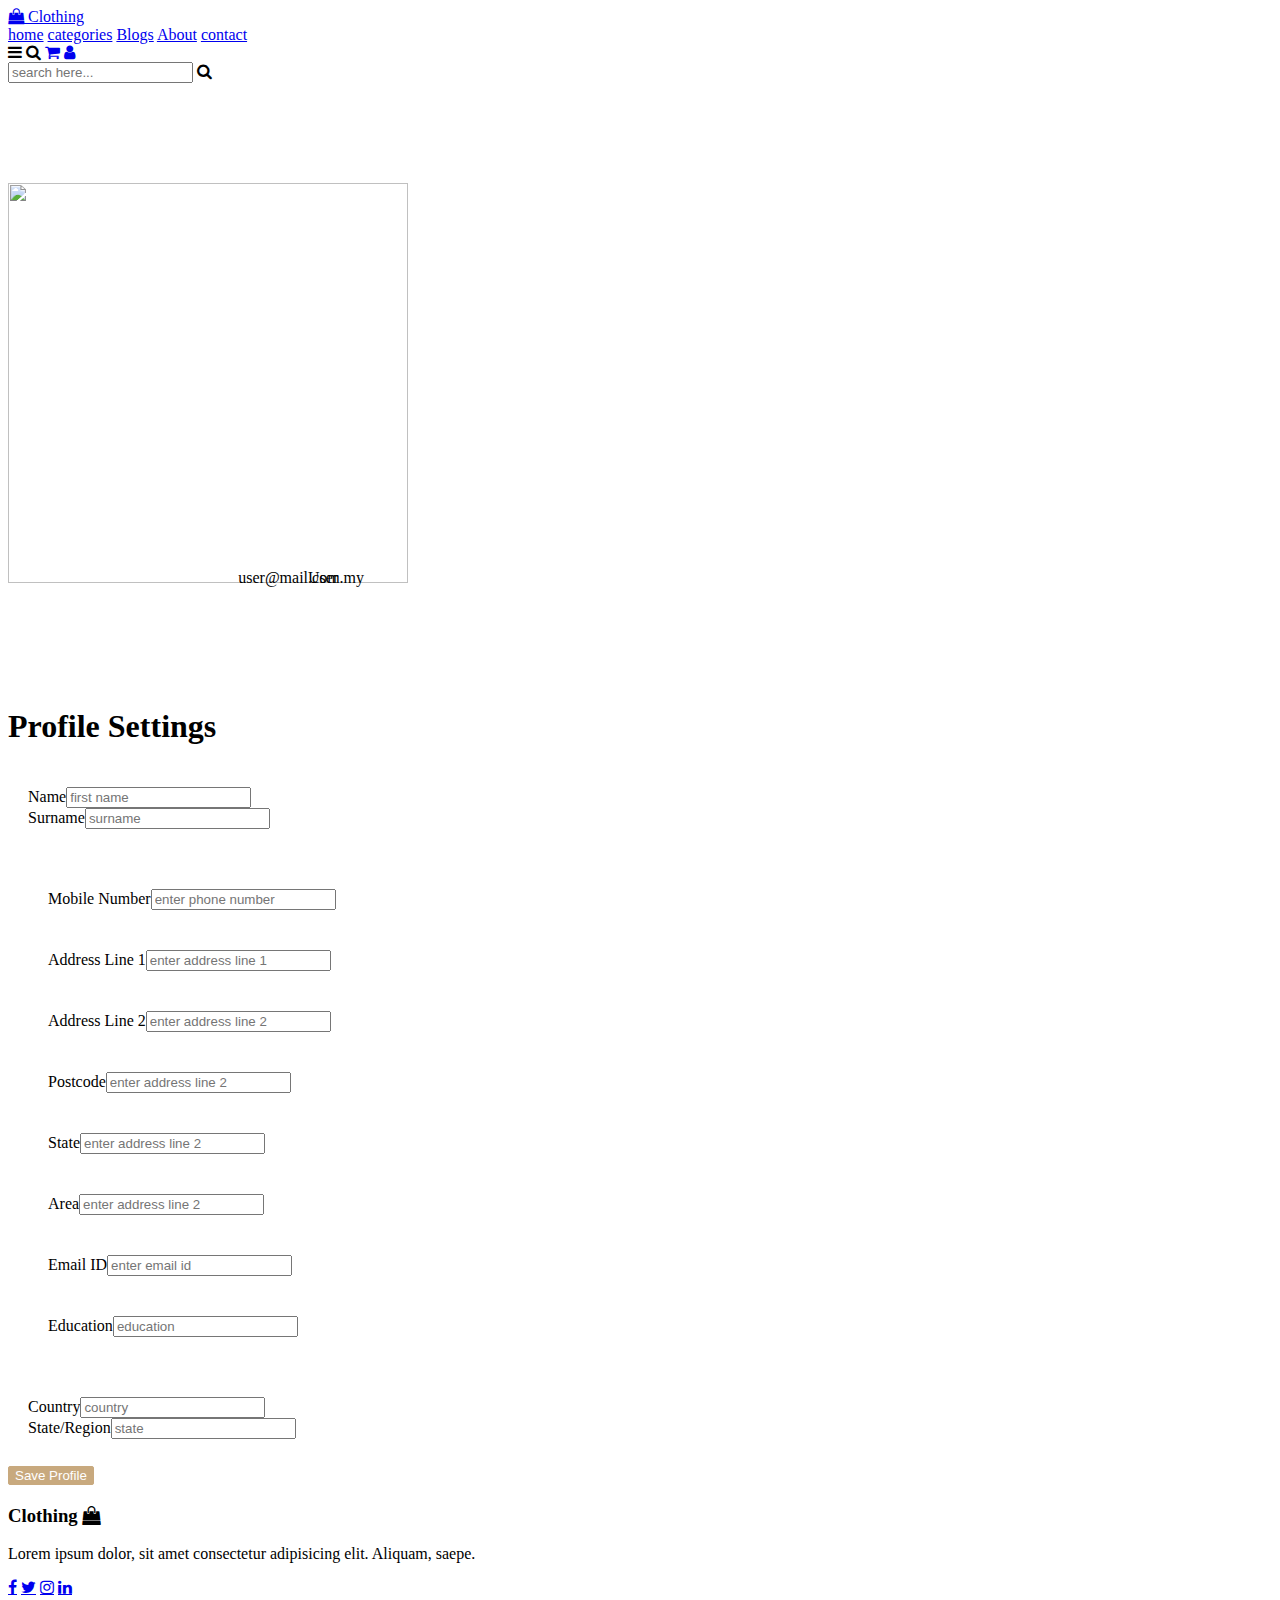
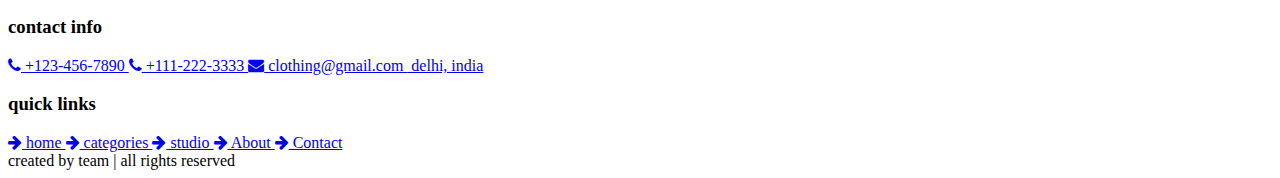
==== user.html @ 2066793f "user" ====
<!DOCTYPE html>
<html lang="en">
  <head>
    <meta charset="UTF-8" />
    <meta http-equiv="X-UA-Compatible" content="IE=edge" />
    <meta name="viewport" content="width=device-width, initial-scale=1.0" />
    <title>Document</title>

    <link rel="stylesheet" href="style.css" type="text/css" />

    <link
      rel="stylesheet"
      href="https://stackpath.bootstrapcdn.com/bootstrap/4.1.3/css/bootstrap.min.css"
      integrity="sha384-MCw98/SFnGE8fJT3GXwEOngsV7Zt27NXFoaoApmYm81iuXoPkFOJwJ8ERdknLPMO"
      crossorigin="anonymous"
    />

    <link
      rel="stylesheet"
      href="https://fonts.googleapis.com/css?family=Roboto|Urbanist|Poller One"
    />
    <link
      rel="stylesheet"
      href="https://cdnjs.cloudflare.com/ajax/libs/font-awesome/4.7.0/css/font-awesome.min.css"
    />
    <link href="/your-path-to-fontawesome/css/fontawesome.css" rel="stylesheet">
    <link href="/your-path-to-fontawesome/css/brands.css" rel="stylesheet">
    <link href="/your-path-to-fontawesome/css/solid.css" rel="stylesheet">
  </head>


  <body>
    <header class="header">
        <a href="#" class="logo"> <i class="fa fa-shopping-bag"></i> Clothing </a>
  
        <nav class="navbar">
          <a href="index.html">home</a>
          <a href="categories.html">categories</a>
          <a href="blogs.html">Blogs</a>
          <a href="About.html">About</a>
          <a href="contact.html">contact</a>
        </nav>
  
        <div class="icons">
          <div class="fa fa-bars" id="menu-btn"></div>
          <div class="fa fa-search" id="search-btn"></div>
          <a href="cart.html"> <div class="fa fa-shopping-cart"></div></a>
          <a href="user.html"> <div class="fa fa-user"></div></a>
        </div>
  
        <form action="" class="search-form">
          <input type="search" id="search-box" placeholder="search here..." />
          <label for="search-box" class="fa fa-search"></label>
        </form>
    
          
    
      </header>

      <div class="container rounded bg-white mt-5 mb-5">
        <div class="row" style="padding: 100px;">
            <div class="col-md-3 border-right">
                <div class="d-flex flex-column align-items-center text-center p-3 py-5"></div><img class="rounded-circle mt-3" style="width: 25rem; height: 25rem; margin-left: -100px;" src="https://st3.depositphotos.com/15648834/17930/v/600/depositphotos_179308454-stock-illustration-unknown-person-silhouette-glasses-profile.jpg"><span class="font-weight-bold" style="font-size: 16px; margin-left: -100px;">User</span><span class="text-black-50" style="margin-left: -100px;">user@mail.com.my</span><span> </span></div>
            </div>
            <div class="col-md-9 border-right">
                <div class="p-3 py-5">
                    <div class="d-flex justify-content-between align-items-center mb-3" >
                        <h1 class="text-right">Profile Settings</h1>
                    </div>
                    <div class="row mt-2" style="padding: 20px;">
                        <div class="col-md-6"><label class="labels">Name</label><input type="text" class="form-control" placeholder="first name" value=""></div>
                        <div class="col-md-6"><label class="labels">Surname</label><input type="text" class="form-control" value="" placeholder="surname"></div>
                    </div>
                    <div class="row mt-3" style="padding: 20px;" >
                        <div class="col-md-12" style="padding: 20px;"><label class="labels">Mobile Number</label><input type="text" class="form-control" placeholder="enter phone number" value=""></div>
                        <div class="col-md-12" style="padding: 20px;"><label class="labels" >Address Line 1</label><input type="text" class="form-control" placeholder="enter address line 1" value=""></div>
                        <div class="col-md-12" style="padding: 20px;"><label class="labels">Address Line 2</label><input type="text" class="form-control" placeholder="enter address line 2" value=""></div>
                        <div class="col-md-12" style="padding: 20px;"><label class="labels">Postcode</label><input type="text" class="form-control" placeholder="enter address line 2" value=""></div>
                        <div class="col-md-12" style="padding: 20px;"><label class="labels">State</label><input type="text" class="form-control" placeholder="enter address line 2" value=""></div>
                        <div class="col-md-12" style="padding: 20px;"><label class="labels">Area</label><input type="text" class="form-control" placeholder="enter address line 2" value=""></div>
                        <div class="col-md-12" style="padding: 20px;"><label class="labels">Email ID</label><input type="text" class="form-control" placeholder="enter email id" value=""></div>
                        <div class="col-md-12" style="padding: 20px;"><label class="labels">Education</label><input type="text" class="form-control" placeholder="education" value=""></div>
                    </div>
                    <div class="row mt-3" style="padding: 20px;">
                        <div class="col-md-6"><label class="labels">Country</label><input type="text" class="form-control" placeholder="country" value=""></div>
                        <div class="col-md-6"><label class="labels">State/Region</label><input type="text" class="form-control" value="" placeholder="state"></div>
                    </div>
                    <div class="mt-5 text-center" style="font-size: 24px;"><button class="btn btn-primary profile-button" type="button">Save Profile</button></div>
                </div>
            </div>
        </div>
    </div>
    </div>
    </div>



      <section class="footer">

        <div class="box-container">
      
            <div class="box">
                <h3> Clothing <i class="fa fa-shopping-bag"></i> </h3>
                <p>Lorem ipsum dolor, sit amet consectetur adipisicing elit. Aliquam, saepe.</p>
                <div class="share">
                    <a href="#" class="fa fa-facebook-f"></a>
                    <a href="#" class="fa fa-twitter"></a>
                    <a href="#" class="fa fa-instagram"></a>
                    <a href="#" class="fa fa-linkedin"></a>
                </div>
            </div>
      
            <div class="box">
                <h3>contact info</h3>
                <a href="#" class="links"> <i class="fa fa-phone"></i> +123-456-7890 </a>
                <a href="#" class="links"> <i class="fa fa-phone"></i> +111-222-3333 </a>
                <a href="#" class="links"> <i class="fa fa-envelope"></i> clothing@gmail.com </a>
                <a href="#" class="links"> <i class="fa fa-map-marker-alt"></i> delhi, india </a>
            </div>
      
            <div class="box">
                <h3>quick links</h3>
                <a href="index.html" class="links"> <i class="fa fa-arrow-right"></i> home </a>
                <a href="categories.html" class="links"> <i class="fa fa-arrow-right"></i> categories </a>
                 <a href="studio.html" class="links"> <i class="fa fa-arrow-right"></i> studio </a> 
                <a href="About.html" class="links"> <i class="fa fa-arrow-right"></i> About </a>
              <a href="contact.html" class="links"> <i class="fa fa-arrow-right"></i> Contact</a>
            </div>
      
        </div>
      
        <div class="credit"> created by <span> team </span> | all rights reserved </div>
      
      </section>
      
      <!-- footer section ends -->
      
          <script src="https://unpkg.com/swiper@7/swiper-bundle.min.js"></script>


      <script
      src="https://code.jquery.com/jquery-3.3.1.slim.min.js"
      integrity="sha384-q8i/X+965DzO0rT7abK41JStQIAqVgRVzpbzo5smXKp4YfRvH+8abtTE1Pi6jizo"
      crossorigin="anonymous"
    ></script>
    <script
      src="https://cdnjs.cloudflare.com/ajax/libs/popper.js/1.14.3/umd/popper.min.js"
      integrity="sha384-ZMP7rVo3mIykV+2+9J3UJ46jBk0WLaUAdn689aCwoqbBJiSnjAK/l8WvCWPIPm49"
      crossorigin="anonymous"
    ></script>
    <script
      src="https://stackpath.bootstrapcdn.com/bootstrap/4.1.3/js/bootstrap.min.js"
      integrity="sha384-ChfqqxuZUCnJSK3+MXmPNIyE6ZbWh2IMqE241rYiqJxyMiZ6OW/JmZQ5stwEULTy"
      crossorigin="anonymous"
    ></script>

    <script src="script.js">
    </script>

  </body>

</html>
---- style.css ----
html {
  overflow-x: hidden;
  scroll-behavior: smooth;
}

.ftco-navbar-light {
  background: transparent !important;
  position: absolute;
  top: 50px;
  left: 0;
  right: 0;
  z-index: 3;
  padding: 0;
}

.ftco-navbar-light .navbar-brand {
  color: #ffffff;
}

.ftco-navbar-light .navbar-brand:hover,
.ftco-navbar-light .navbar-brand:focus {
  color: #ffffff;
}

.ftco-navbar-light .navbar-nav > .nav-item > .nav-link {
  font-size: 14px;
  padding-top: 0.8rem;
  padding-bottom: 0.8rem;
  padding-left: 20px;
  padding-right: 20px;
  font-weight: 400;
  color: #ffffff;
  opacity: 1 !important;
}

.ftco-navbar-light .navbar-nav > .nav-item > .nav-link:hover {
  color: #ffffff;
}

.ftco-navbar-light .navbar-nav > .nav-item.cta > a {
  background: #c8a97e;
  color: #ffffff;
  border-radius: 5px;
}

.ftco-navbar-light .navbar-nav > .nav-item.active > a {
  color: #c8a97e;
}

/* ***************this below written code will work when our page content goes more than screen size or when it is scrolled */

.ftco-navbar-light.scrolled .nav-item.active > a {
  color: #c8a97e !important;
}

.ftco-navbar-light.scrolled .nav-item.cta > a {
  color: #ffffff !important;
  background: #c8a97e;
  border: none !important;
  border-radius: 0;
}
.ftco-navbar-light.scrolled .nav-item.cta > a span {
  display: inline-block;
  color: #ffffff !important;
}

.ftco-navbar-light.scrolled .nav-item.cta.cta-colored span {
  border-color: #c8a97e;
}

.ftco-navbar-light.scrolled .nav-link {
  padding-top: 0.7rem !important;
  padding-bottom: 0.7rem !important;
  color: #000000 !important;
}

.ftco-navbar-light.scrolled .nav-link.active {
  color: #c8a97e !important;
}

.ftco-navbar-light.scrolled.awake {
  margin-top: 0px;
  transition: 0.3s all ease-out;
}

.ftco-navbar-light.scrolled.sleep {
  transition: 0.3s all ease-out;
}
.ftco-navbar-light.scrolled .navbar-brand {
  color: #000000;
}

.navbar-brand {
  font-weight: 900;
  font-size: 20px;
}

/* *********carousel****** */

.owl-carousel {
  position: relative;
}
.owl-carousel .owl-item {
  opacity: 0.4;
}

.owl-carousel .owl-item.active {
  opacity: 1;
}

.owl-carousel .owl-nav {
  position: absolute;
  top: 50%;
  width: 100%;
}

.owl-carousel .owl-nav .owl-prev,
.owl-carousel .owl-nav .owl-next {
  position: absolute;
  transform: translateY(-50%);
  margin-top: -10px;
  color: #c8a97e !important;
  transition: all 0.7s ease;
  opacity: 0;
}

.owl-carousel .owl-nav .owl-prev span::before,
.owl-carousel .owl-nav .owl-next span::before {
  font-size: 30px;
}

.owl-carousel .owl-nav .owl-prev {
  left: 0;
}
.owl-carousel .owl-nav .owl-next {
  right: 0;
}

.owl-carousel:hover .owl-nav .owl-prev,
.owl-carousel:hover .owl-nav .owl-next {
  opacity: 1;
}

.owl-carousel:hover .owl-nav .owl-prev {
  left: -25px;
}
.owl-carousel:hover .owl-nav .owl-next {
  right: -25px;
}

.owl-carousel.home-slider {
  position: relative;
  height: 750px;
  z-index: 0;
}

.owl-carousel.home-slider .slider-item {
  background-size: cover;
  background-repeat: no-repeat;
  background-position: center center;
  height: 750px;
  position: relative;
  z-index: 0;
}

.owl-carousel.home-slider .slider-item .overlay {
  position: absolute;
  top: 0;
  bottom: 0;
  left: 0;
  right: 0;
  background: #000000;
  opacity: 0.7;
}

.owl-carousel.home-slider .slider-item .slider-text {
  color: #ffffff;
  height: 750px;
  text-align: right;
}

.owl-carousel.home-slider .slider-item .slider-text .subheading {
  font-size: 80px;
  color: #c8a97e;
  font-weight: normal;
  margin-bottom: 0;
  line-height: 1;
  font-family: "Great Vibes", cursive;
}

.owl-carousel.home-slider .slider-item .slider-text h1 {
  font-size: 60px;
  color: #ffffff;
  font-weight: 600;
  margin-bottom: 0;
  line-height: 1.5;
  letter-spacing: 4px;
  text-transform: uppercase;
  font-family: "Poppins", cursive;
}

.owl-carousel.home-slider .owl-nav .owl-prev span,
.owl-carousel.home-slider .owl-nav .owl-next span {
  color: #ffffff;
}

.owl-carousel.home-slider:hover .owl-nav .owl-prev span,
.owl-carousel.home-slider:hover .owl-nav .owl-next span {
  opacity: 1;
}

.owl-carousel.home-slider:hover .owl-nav .owl-prev {
  left: 20px;
}

.owl-carousel.home-slider:hover .owl-nav .owl-next {
  right: 20px;
}

.owl-custom-nav {
  float: right;
  position: relative;
  z-index: 10;
}

.owl-custom-nav .owl-custom-prev,
.owl-custom-nav .owl-custom-nav {
  padding: 10px;
  font-size: 30px;
  background: #ccc;
  line-height: 0;
  width: 60px;
  text-align: center;
  display: inline-block;
}

/* *************featured section *************** */

.featured {
  padding-top: 30px;
  width: 100%;
  margin-top: -230px;
  border-top: 1px solid rgba(255, 255, 255, 0.2);
}

.featured .featured-menus {
  width: 100%;
  margin-bottom: 20px;
  border-radius: 5px;
  transition: all 0.3s ease;
}
.featured .featured-menus .text {
  width: 100%;
}

.featured .featured-menus .text h3 {
  font-size: 18px;
  font-weight: 500;
  margin-bottom: 0;
  color: #ffffff;
}

.featured .featured-menus .text p {
  font-size: 14px;
  margin-bottom: 0;
  color: rgba(255, 255, 255, 0.781);
}

.featured .featured-menus .menu-img {
  width: 90px;
  height: 90px;
  margin: 0 auto;
  margin-bottom: 10px;
  border-radius: 50%;
}
.img,
.user-img {
  background-size: cover;
  background-repeat: no-repeat;
  background-position: center center;
}

.ftco-wrap-about {
  background-position: bottom center !important;
}
.ftco-wrap-about .heading-section h2 {
  font-weight: 600 !important;
}

.ftco-wrap-about .img {
  width: 100%;
}

.intro {
  width: 100%;
  background: #ffffff;
  padding-top: 102px;
  padding-bottom: 0px;
}

.intro_image {
  width: 100%;
}

.intro_image img {
  max-width: 100%;
}

.intro_content {
  position: absolute;
  top: 50%;
  transform: translateY(-50%);
  right: -165px;
  width: 679px;
  background: #ffffff;
  border: solid 2px #b49388;
  box-shadow: 0px 45px 70px rgba(0, 0, 0, 0.24);
  z-index: 1;
  padding-top: 55px;
  padding-bottom: 59px;
  padding-left: 70px;
  padding-right: 50px;
  border-bottom-left-radius: 30px;
  border-bottom-right-radius: 30px;
}

.intro_subtitle {
  font-size: 28px;
  font-family: "Poppins";
}

.intro_title {
  margin-top: 6px;
  font-family: "Great Vibes", cursive;
  color: #9b4b15;
  font-weight: 600;
}

.intro_title h2 {
  font-size: 40px;
}

.intro_text {
  margin-top: 32px;
  font-size: 14px;
}

.ftco-animate {
  opacity: 0;
  visibility: hidden;
}

#section-counter {
  margin-top: 50px;
  position: relative;
  z-index: -1;
}

#section-counter::after {
  position: absolute;
  top: 0;
  bottom: 0;
  left: 0;
  right: 0;
  content: "";
  z-index: -1;
  opacity: 0;
  background: #000000;
}

.ftco-counter {
  padding-bottom: 5em;
  background-position: center center !important;
}

.ftco-counter .block-18 {
  display: block;
  width: 100%;
}

.ftco-counter .text strong.number {
  font-weight: 600;
  font-size: 44px;
  color: #c8a97e;
  display: block;
  line-height: 1;
}

.ftco-counter .text span {
  display: block;
  font-size: 14px;
  text-transform: uppercase;
}

.ftco-counter p {
  line-height: 1.8;
  font-size: 18px;
}

/* ********gallery section ********* */
.gallery__pic img {
  max-width: 100%;
}

.bg-light {
  background: #fafafa !important;
}

.ftco-section {
  padding: 7em 0;
  position: relative;
}

.heading-section {
  position: relative;
}

.heading-section .subheading {
  position: absolute;
  top: -50px;
  left: 0;
  right: 0;
  font-weight: normal;
  font-size: 100px;
  display: block;
  margin-bottom: 0;
  color: rgba(0, 0, 0, 0.2);
  color: #c8a97e;
  line-height: 1;
  margin-top: 0;
  z-index: -1;
  font-family: "Great Vibes", cursive;
}

.heading-section h2 {
  font-size: 50px;
  font-weight: 900;
  line-height: 1.2;
}

.menu-wrap {
  margin-bottom: 0;
}

.heading-menu h3 {
  font-size: 30px;
  font-weight: 900;
  margin-bottom: 1em;
}

.menus {
  width: 100%;
  margin-bottom: 20px;
  padding-bottom: 20px;
  border: 1px solid #e6e6e6;
  padding: 30px 20px;
  border-radius: 5px;
  transition: all 0.3s ease;
}

.menus .text {
  width: calc(100% - 100px);
  padding-left: 20px;
}

.menus .text .one-half {
  width: calc(100% - 80px);
}

.menus .text .one-half h3 {
  font-size: 24px;
  font-weight: 500;
}

.menus .text .one-forth {
  width: 80px;
  text-align: right;
}

.menus .text .one-forth .price {
  font-size: 20px;
  color: rgba(0, 0, 0, 0.2);
  color: #000000;
  font-weight: 600;
  line-height: 1.3;
  transition: all 0.3s ease;
  border-bottom: 2px solid #ff2377;
}

.menus .text p {
  margin-bottom: 0;
  color: rgba(0, 0, 0, 0.8);
}
.menus .menu-img {
  width: 100px;
  height: 100px;
  border-radius: 50%;
}

.menus:hover {
  border: 1px solid #ff2377;
  background: linear-gradient(
    235deg,
    rgba(231, 111, 169, 0.741) 30%,
    rgba(165, 77, 124, 0.763) 67%
  );
}
.menusi:hover {
  border: 1px solid #37a9d6d8;
  background: linear-gradient(
    235deg,
    rgba(74, 218, 122, 0.741) 30%,
    rgba(165, 77, 124, 0.763) 67%
  );
}

.menus:hover .text .one-forth .price {
  color: #ffffff;
  border-bottom: 2px solid #ffffff;
}

.menus:hover .text p {
  color: rgba(0, 0, 0, 0.8);
}

/* ********* Testimonials section ************ */
.testimony-section {
  position: relative;
  z-index: 0;
  background-position: center center !important;
  position: relative;
  background-attachment: fixed;
}

.testimony-section .img-bg {
  position: absolute;
  top: 0;
  left: 0;
  right: 0;
  bottom: 0;
  content: "";
}

.testimony-section .overlay {
  position: absolute;
  top: 0;
  left: 0;
  right: 0;
  bottom: 0;
  content: "";
  background: #000;
  opacity: 0.7;
}
.testimony-section .owl-carousel {
  margin: 0;
}

.testimony-section .owl-carousel .owl-stage-outer {
  padding: 1.5em 0 2em 0;
  position: relative;
}
.testimony-section .owl-nav {
  position: absolute;
  top: 100%;
  width: 100%;
}

.testimony-section .owl-nav .owl-prev,
.testimony-section .owl-nav .owl-next {
  position: absolute;
  transform: translateY(-50%);
  margin-top: -10px;
  outline: none !important;
  transition: all 0.3s ease;
  opacity: 0;
}

.testimony-section .owl-nav .owl-prev span::before,
.testimony-section .owl-nav .owl-next span::before {
  font-size: 30px;
  color: rgba(0, 0, 0, 0.5);
  transition: all 0.3s ease;
}

.testimony-section .owl-nav .owl-prev:hover span::before,
.testimony-section .owl-nav .owl-prev:focus span::before,
.testimony-section .owl-nav .owl-next:hover span::before,
.testimony-section .owl-nav .owl-next:focus span::before {
  color: #ffffff;
}
.testimony-section .owl-nav .owl-prev {
  left: 50%;
  margin-left: -80px;
}
.testimony-section .owl-nav .owl-next {
  right: 50%;
  margin-right: -80px;
}

.testimony-section .owl-dots {
  text-align: center;
}

.testimony-section .owl-dots .owl-dot {
  width: 10px;
  height: 10px;
  margin: 5px;
  border-radius: 50%;
  background: rgba(255, 255, 255, 0.253);
}

.testimony-section .owl-dots .owl-dot.active {
  background: #ff2377;
}

.testimony-wrap {
  display: block;
  position: relative;
  border: 1px solid rgba(255, 255, 255, 0.2);
  padding: 0 20px;
  border-radius: 4px;
  color: rgba(255, 255, 255, 0.7);
  box-shadow: 0px 30px 33px -41px rgba(0, 0, 0, 0.24);
}
.testimony-wrap .text p {
  font-style: italic;
}

.testimony-wrap .icon {
  position: absolute;
  top: -20px;
  left: 20px;
  width: 40px;
  height: 40px;
  border-radius: 50%;
  background: #ff2377;
}

.testimony-wrap .icon span {
  color: #ffffff;
}

.testimony-wrap .user-img {
  width: 80px;
  height: 80px;
  position: relative;
  border-radius: 50%;
}

.testimony-wrap .name {
  font-weight: 400;
  font-size: 20px;
  margin-bottom: 0;
  color: #ffffff;
  font-style: normal !important;
}

.testimony-wrap .position {
  font-size: 16px;
  color: rgba(255, 255, 255, 0.7);
}

.heading-section.heading-section-white .subheading {
  color: #c8a97e;
}
.heading-section.heading-section-white h2 {
  color: #ffffff;
}
.heading-section.heading-section-white p {
  color: rgba(255, 255, 255, 0.9);
}

.staff {
  transition: all 0.3s ease;
}

.staff .img {
  height: 320px;
  border-radius: 5px;
  background-position: top center;
}

.staff .text {
  background: #ffffff;
  transition: all 0.3s ease;
}

.staff .text h3 {
  font-size: 18px;
  margin-bottom: 0;
  font-weight: 600;
}

.staff .text .position {
  font-size: 14px;
  color: rgba(0, 0, 0, 0.6);
  display: block;
}
.staff .text .faded {
  opacity: 1;
  transition: all 0.3s ease;
}

.ftco-social {
  padding: 0;
}
.ftco-social li {
  list-style: none;
  margin-right: 10px;
}

.ftco-social span {
  color: #7e2147d8;
}

.makereservation {
  width: 100%;
  background: #ffffff;
}

.makereservation .form-group label {
  font-weight: 600;
  color: #000000;
}

.makereservation .form-group .icon {
  position: absolute;
  top: 50% !important;
  right: 20px;
  font-size: 14px;
  transform: translateY(-50%);
  color: rgba(0, 0, 0, 0.7);
}

.makereservation .form-group .select-wrap {
  position: relative;
}

.makereservation .form-group .select-wrap select {
  appearance: none;
}

.btn {
  cursor: pointer;
  border-radius: 2px;
  box-shadow: 0px 24px 48px -12px rgba(0, 0, 0, 0.1);
}

.btn:hover,
.btn:active,
.btn:focus {
  outline: none;
}

.btn.btn-primary {
  background: #c8a97e;
  border: 1px solid #c8a97e;
  color: #ffffff;
}

.btn.btn-primary:hover {
  background: transparent;
  border: 1px solid #c8a97e;
  color: #000000;
}

.btn.btn-primary.btn-outline-primary {
  border: 1px solid #c8a97e;
  background: transparent;
  color: #c8a97e;
}

.btn.btn-primary.btn-outline-primary:hover {
  border: 1px solid transparent;
  background: #c8a97e;
  color: #ffffff;
}

.single-cat-widget {
  position: relative;
  text-align: center;
}

.single-cat-widget .overlay-bg {
  background: rgba(0, 0, 0, 0.85);
  margin: 7%;
  transition: all 0.4s ease 0s;
}

.single-cat-widget img {
  width: 100%;
}
.single-cat-widget .content-details {
  top: 25%;
  left: 0;
  right: 0;
  margin-left: auto;
  margin-right: auto;
  color: #ffffff;
  bottom: 0px;
  position: absolute;
}

.single-cat-widget .content-details h4 {
  color: #ffffff;
  margin-bottom: 0;
}

.single-cat-widget .content-details span {
  display: inline-block;
  background: #ffffff;
  width: 60%;
  height: 1%;
}

.single-cat-widget .overlay {
  position: absolute;
  left: 0;
  right: 0;
  top: 0;
  bottom: 0;
}

.single-cat-widget:hover .overlay-bg {
  background: rgba(186, 146, 54, 0.85);
  margin: 7%;
  transition: all 0.4s ease 0s;
}
.ftco-bg-dark {
  background: #3c312e;
}

.ftco-footer {
  font-size: 14px;
  background: #141313;
  padding: 50px 0 10px 0px;
}
.ftco-footer .ftco-footer-logo {
  text-transform: uppercase;
  letter-spacing: 0.1em;
}
.ftco-footer .ftco-footer-widget h2 {
  font-weight: normal;
  color: #ffffff;
  margin-bottom: 40px;
  font-size: 18px;
  font-weight: 700;
}

.ftco-footer .ftco-footer-widget ul li a span {
  color: #ffffff;
}
.ftco-footer .ftco-footer-widget .open-hours li span {
  width: 100%;
  color: rgba(255, 255, 255, 0.7);
}
.ftco-footer .ftco-footer-widget .thumb a.thumb-menu {
  width: 100%;
  height: 100px;
  display: block;
}

.ftco-footer p {
  color: rgba(255, 255, 255, 0.7);
}

.ftco-footer a {
  color: rgba(255, 255, 255, 0.7);
}

.ftco-footer a:hover {
  color: #ffffff;
}

.ftco-footer .ftco-heading-2 {
  font-size: 17px;
  font-weight: 700;
  color: #000000;
}

.ftco-footer .categories li {
  border-bottom: 1px solid rgba(255, 255, 255, 0.1);
}

.ftco-footer .categories li a span {
  color: rgba(255, 255, 255, 0.5) !important;
}

.ftco-footer .subscribe-form .form-group {
  position: relative;
  margin-bottom: 0;
  border-radius: 0;
}

.ftco-footer .subscribe-form .form-group input {
  border-radius: 2px;
  width: 100%;
  background: rgba(255, 255, 255, 0.1) !important;
  border: none;
  color: rgba(255, 255, 255, 0.7) !important;
  font-size: 16px;
}

.ftco-footer .subscribe-form .form-group .submit {
  color: #ffffff !important;
  font-size: 16px;
  background: #c8a97e !important;
  border: none !important;
  border-radius: 2px;
}

.ftco-footer .subscribe-form .form-group .submit:hover {
  cursor: pointer;
}

.ftco-footer .subscribe-form .icon {
  position: absolute;
  top: 50%;
  right: 20px;
  transform: translateY(-50%);
  color: rgba(255, 255, 255, 0.8);
}

.ftco-footer-social li {
  list-style: none;
  margin: 0 10px 0 0;
  display: inline-block;
}
.ftco-footer-social li a {
  height: 40px;
  width: 40px;
  display: block;
  float: left;
  background: rgba(255, 255, 255, 0.05);
  border-radius: 50%;
  position: relative;
}

.ftco-footer-social li a:hover {
  background: #c8a97e;
}

.ftco-footer-social li a span {
  position: absolute;
  font-size: 20px;
  top: 50%;
  left: 50%;
  transform: translate(-50%, -50%);
}

.ftco-footer-social li .fa:hover {
  color: #000000;
}
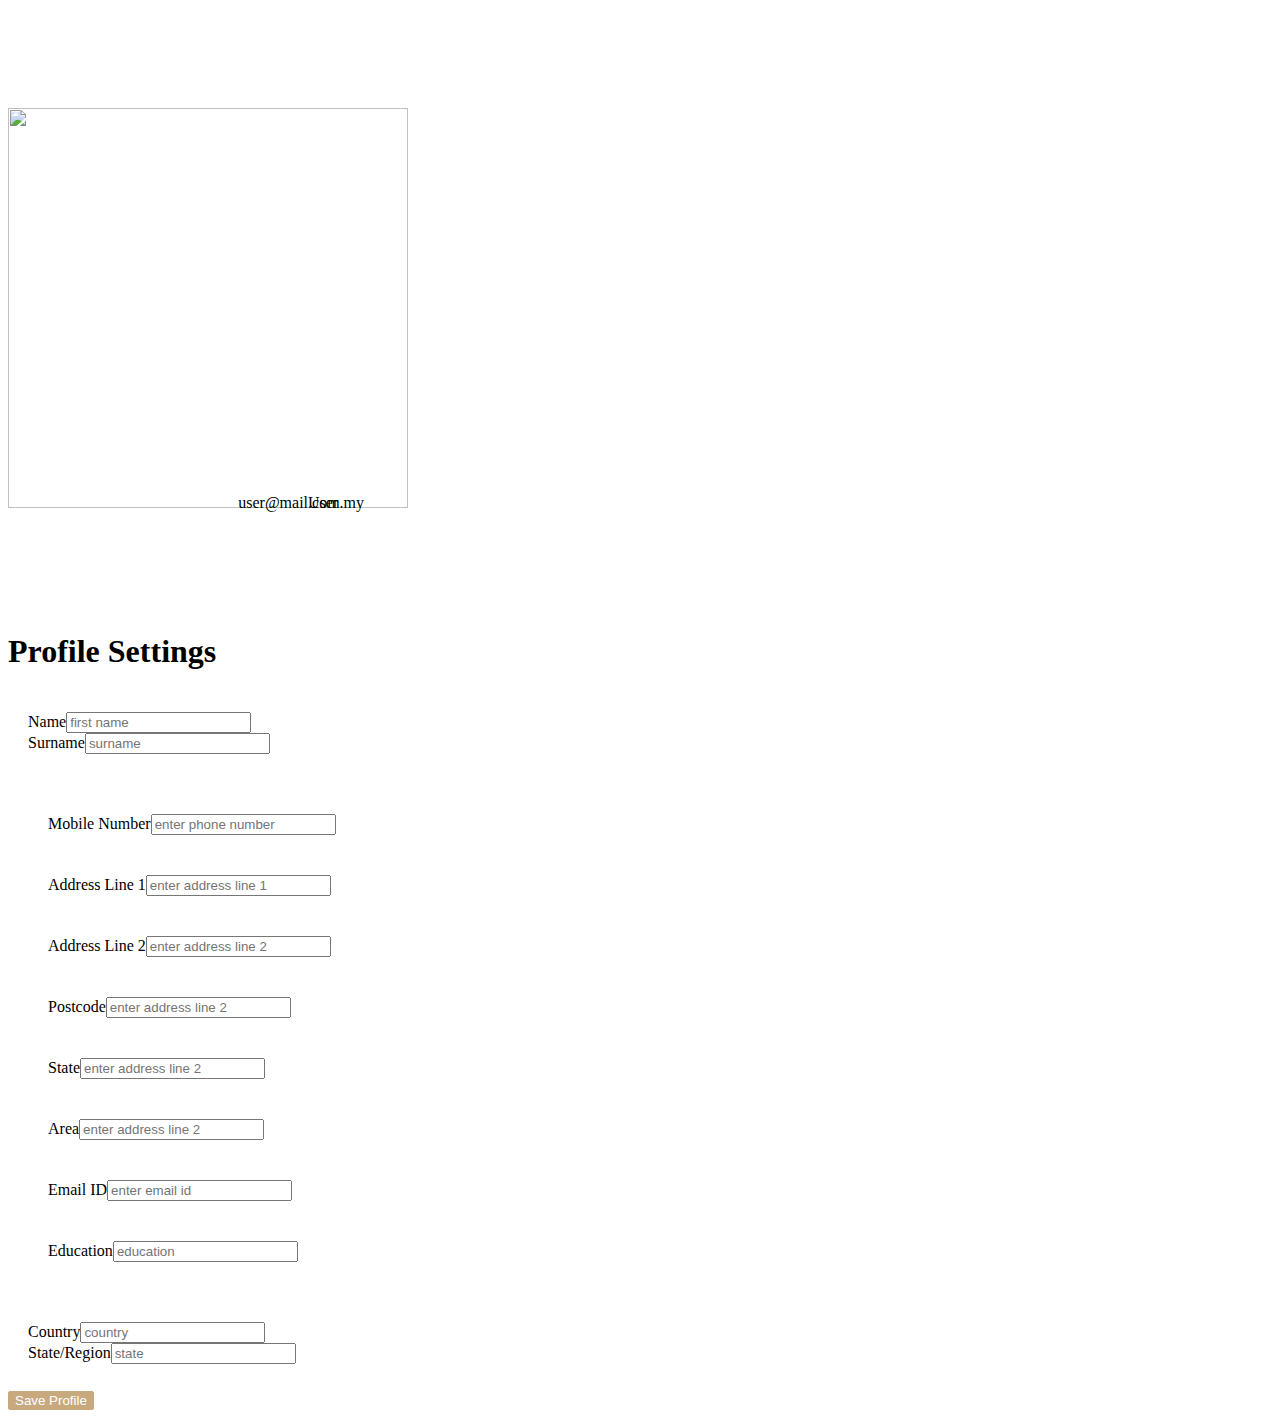
==== commit dcecc55e: "Update user.html" ====
--- a/user.html
+++ b/user.html
@@ -30,32 +30,7 @@
 
 
   <body>
-    <header class="header">
-        <a href="#" class="logo"> <i class="fa fa-shopping-bag"></i> Clothing </a>
-  
-        <nav class="navbar">
-          <a href="index.html">home</a>
-          <a href="categories.html">categories</a>
-          <a href="blogs.html">Blogs</a>
-          <a href="About.html">About</a>
-          <a href="contact.html">contact</a>
-        </nav>
-  
-        <div class="icons">
-          <div class="fa fa-bars" id="menu-btn"></div>
-          <div class="fa fa-search" id="search-btn"></div>
-          <a href="cart.html"> <div class="fa fa-shopping-cart"></div></a>
-          <a href="user.html"> <div class="fa fa-user"></div></a>
-        </div>
-  
-        <form action="" class="search-form">
-          <input type="search" id="search-box" placeholder="search here..." />
-          <label for="search-box" class="fa fa-search"></label>
-        </form>
-    
-          
-    
-      </header>
+   
 
       <div class="container rounded bg-white mt-5 mb-5">
         <div class="row" style="padding: 100px;">
@@ -95,45 +70,7 @@
 
 
 
-      <section class="footer">
-
-        <div class="box-container">
-      
-            <div class="box">
-                <h3> Clothing <i class="fa fa-shopping-bag"></i> </h3>
-                <p>Lorem ipsum dolor, sit amet consectetur adipisicing elit. Aliquam, saepe.</p>
-                <div class="share">
-                    <a href="#" class="fa fa-facebook-f"></a>
-                    <a href="#" class="fa fa-twitter"></a>
-                    <a href="#" class="fa fa-instagram"></a>
-                    <a href="#" class="fa fa-linkedin"></a>
-                </div>
-            </div>
-      
-            <div class="box">
-                <h3>contact info</h3>
-                <a href="#" class="links"> <i class="fa fa-phone"></i> +123-456-7890 </a>
-                <a href="#" class="links"> <i class="fa fa-phone"></i> +111-222-3333 </a>
-                <a href="#" class="links"> <i class="fa fa-envelope"></i> clothing@gmail.com </a>
-                <a href="#" class="links"> <i class="fa fa-map-marker-alt"></i> delhi, india </a>
-            </div>
-      
-            <div class="box">
-                <h3>quick links</h3>
-                <a href="index.html" class="links"> <i class="fa fa-arrow-right"></i> home </a>
-                <a href="categories.html" class="links"> <i class="fa fa-arrow-right"></i> categories </a>
-                 <a href="studio.html" class="links"> <i class="fa fa-arrow-right"></i> studio </a> 
-                <a href="About.html" class="links"> <i class="fa fa-arrow-right"></i> About </a>
-              <a href="contact.html" class="links"> <i class="fa fa-arrow-right"></i> Contact</a>
-            </div>
-      
-        </div>
-      
-        <div class="credit"> created by <span> team </span> | all rights reserved </div>
-      
-      </section>
-      
-      <!-- footer section ends -->
+     
       
           <script src="https://unpkg.com/swiper@7/swiper-bundle.min.js"></script>
 
@@ -159,4 +96,4 @@
 
   </body>
 
-</html>+</html>
